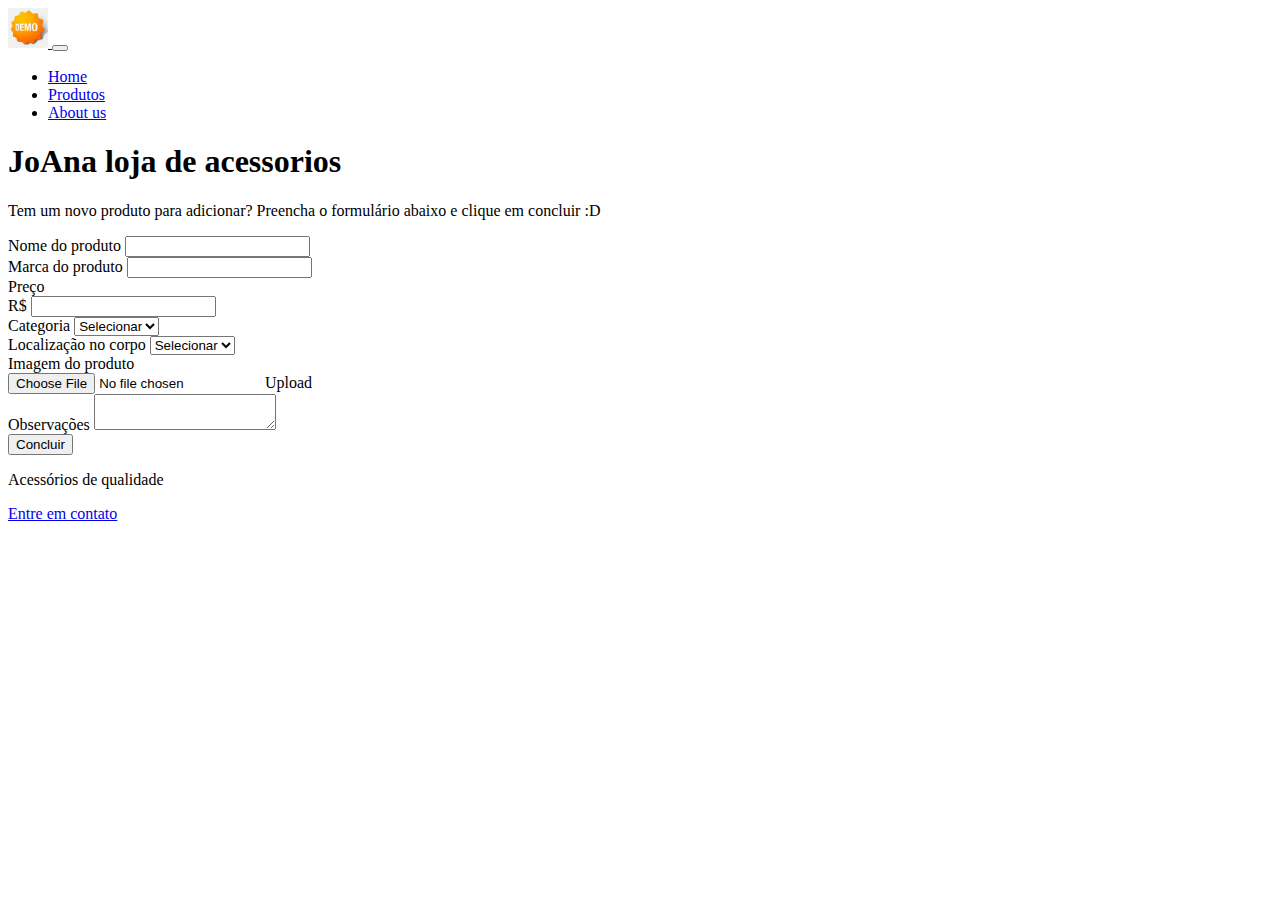
==== adicionar.html @ 58332398 "add page" ====
<!doctype html>
<html lang="en">
  <head>
    <meta charset="utf-8">
    <meta name="viewport" content="width=device-width, initial-scale=1">
    <title>Bootstrap demo</title>
    <link href="https://cdn.jsdelivr.net/npm/bootstrap@5.3.0/dist/css/bootstrap.min.css" rel="stylesheet" integrity="sha384-9ndCyUaIbzAi2FUVXJi0CjmCapSmO7SnpJef0486qhLnuZ2cdeRhO02iuK6FUUVM" crossorigin="anonymous">
  </head>
  <body>

    <!-- navbar -->
    <nav class="navbar navbar-expand-lg bg-body-tertiary">
        <div class="container-fluid">
          <a class="navbar-brand" href="#"><img src='img/logodemo.jfif' width = 40 /> </a>
          <button class="navbar-toggler" type="button" data-bs-toggle="collapse" data-bs-target="#navbarNav" aria-controls="navbarNav" aria-expanded="false" aria-label="Toggle navigation">
            <span class="navbar-toggler-icon"></span>
          </button>
          <div class="collapse navbar-collapse" id="navbarNav">
            <ul class="navbar-nav">
              <li class="nav-item">
                <a class="nav-link active" aria-current="page" href="#">Home</a>
              </li>
              <li class="nav-item">
                <a class="nav-link" href="#produtos">Produtos</a>
              </li>
              <li class="nav-item">
                <a class="nav-link" href="#contato">About us</a>
              </li>
            </ul>
          </div>
        </div>
    </nav>


    <!-- main text -->
    <div class="container">
        <h1 class="text-center p-2 mb-4 mt-4">JoAna loja de acessorios</h1>
        <p class="text-center bg-info-subtle p-3 mb-2 ">Tem um novo produto para adicionar? Preencha o formulário abaixo e clique em concluir :D</p>

        <form class="mt-5">
          <div class="row">
            <div class="col">
              <label for="nome" class="form-label">Nome do produto</label>
              <input type="nome" class="form-control" id="Inputnome1" aria-describedby="nomeHelp">
            </div>
            <div class="col">
              <label for="Marca" class="form-label">Marca do produto</label>
              <input type="Marca" class="form-control" id="InputMarca1" aria-describedby="MarcaHelp">
            </div>
          </div>

          <div class="mb-3">
            <label for="InputPreço1" class="form-label">Preço</label>
            <div class="input-group mb-3">
              <span class="input-group-text">R$</span>
              <input type="text" class="form-control" aria-label="Amount (to the nearest dollar)">
            </div>
          </div>
          
          <div class="mb-3">
            <label for="InputCategoria1" class="form-label">Categoria</label>
            <select class="form-select" aria-label="Default select ">
              <option selected>Selecionar</option>
              <option value="1">Fitness</option>
              <option value="2">Lifestyle</option>
              <option value="3">Outro</option>
            </select>
          </div>

          <div class="mb-3">
            <label for="InputCorpo1" class="form-label">Localização no corpo</label>
            <select class="form-select" aria-label="Default select ">
              <option selected>Selecionar</option>
              <option value="1">Pulso</option>
              <option value="2">Pescoço</option>
              <option value="3">Rosto</option>
              <option value="3">Outro</option>
            </select>
          </div>

          <div class="mb-3">
            <label for="InputCorpo1" class="form-label">Imagem do produto</label>
            <div class="input-group mb-3">
              <input type="file" class="form-control" id="inputGroupFile02">
              <label class="input-group-text" for="inputGroupFile02">Upload</label>
            </div>
            <div class="input-group mb-3">
              <span class="input-group-text">Observações</span>
              <textarea class="form-control" aria-label="With textarea"></textarea>
            </div>
          </div>

          <div class="text-end">
            <button type="submit" class="btn btn-primary">Concluir</button>

          </div>

        </form>


    </div>

    <!-- the end-->
    <footer class="bg-dark mt-5 p-5 text-white text-center">
        <p>Acessórios de qualidade</p>
        <p><a href="ana : ana@gmail.com" class="text-white">Entre em contato</a></p>
    </footer>

    
    <script src="https://cdn.jsdelivr.net/npm/bootstrap@5.3.0/dist/js/bootstrap.bundle.min.js" integrity="sha384-geWF76RCwLtnZ8qwWowPQNguL3RmwHVBC9FhGdlKrxdiJJigb/j/68SIy3Te4Bkz" crossorigin="anonymous"></script>
  


</body>
</html>
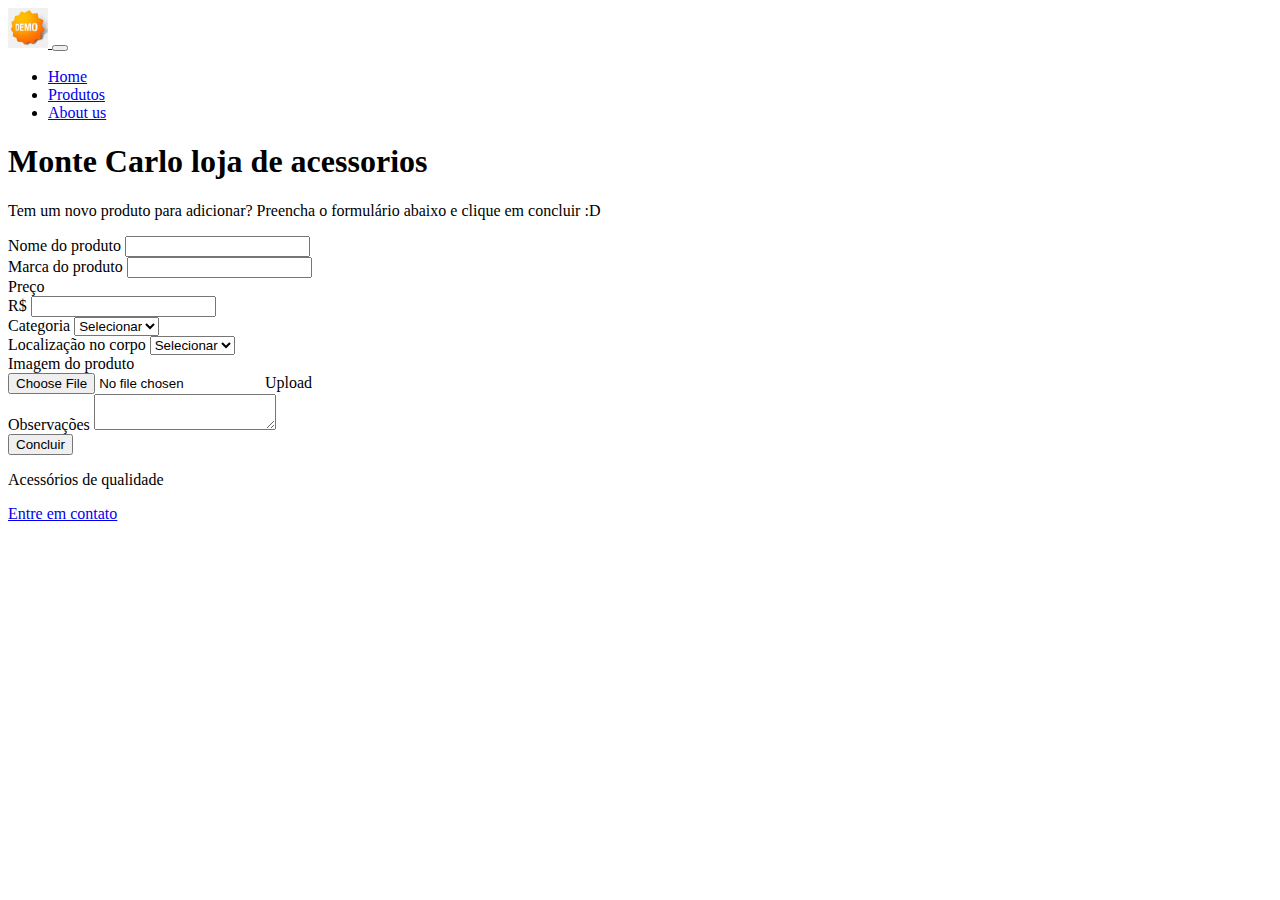
==== commit b9057602: "nova pagina" ====
--- a/adicionar.html
+++ b/adicionar.html
@@ -18,7 +18,7 @@
           <div class="collapse navbar-collapse" id="navbarNav">
             <ul class="navbar-nav">
               <li class="nav-item">
-                <a class="nav-link active" aria-current="page" href="#">Home</a>
+                <a class="nav-link active" aria-current="page" href="./home.html">Home</a>
               </li>
               <li class="nav-item">
                 <a class="nav-link" href="#produtos">Produtos</a>
@@ -34,7 +34,7 @@
 
     <!-- main text -->
     <div class="container">
-        <h1 class="text-center p-2 mb-4 mt-4">JoAna loja de acessorios</h1>
+        <h1 class="text-center p-2 mb-4 mt-4">Monte Carlo loja de acessorios</h1>
         <p class="text-center bg-info-subtle p-3 mb-2 ">Tem um novo produto para adicionar? Preencha o formulário abaixo e clique em concluir :D</p>
 
         <form class="mt-5">
